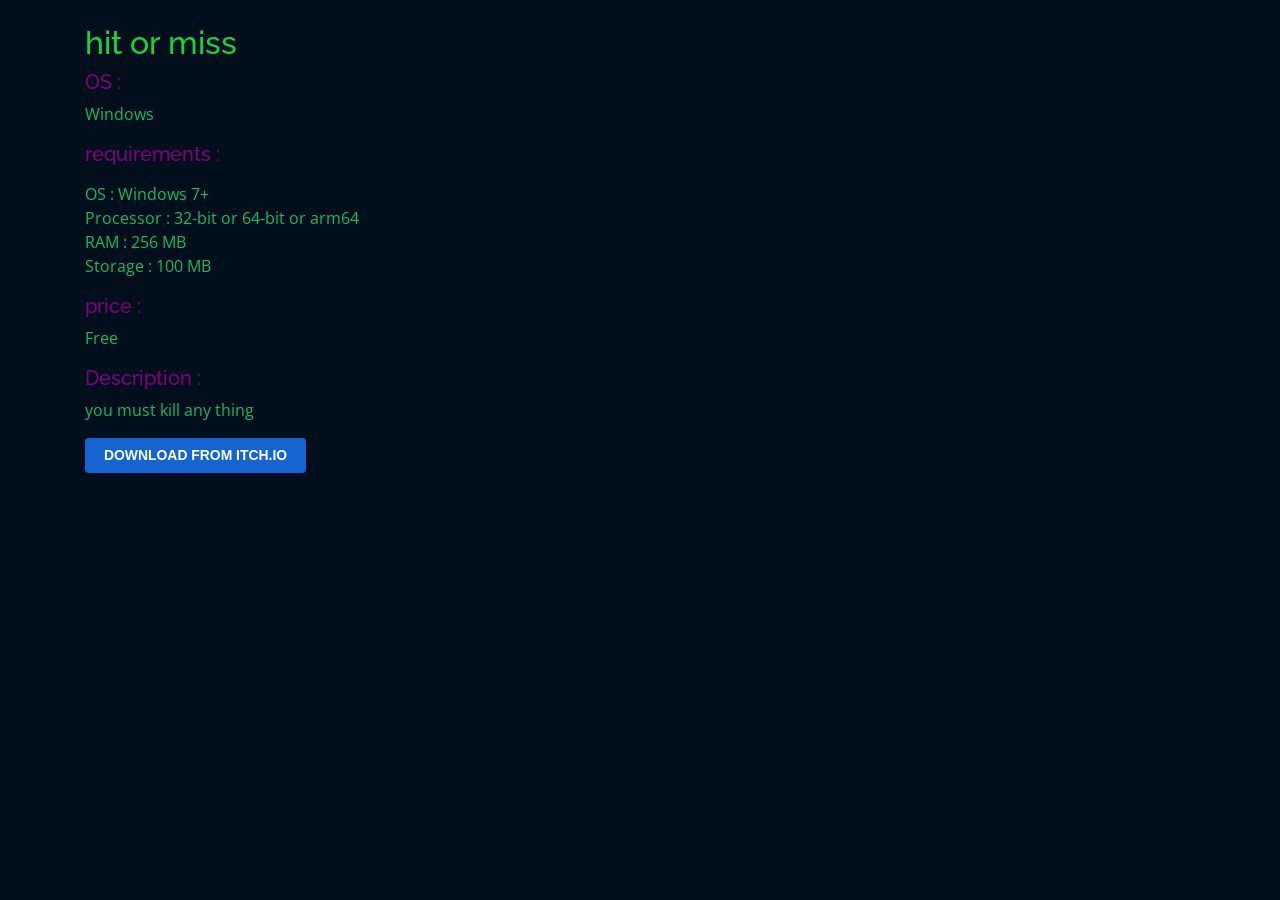
==== projects/hitormiss.html @ 4df5552c "Add files via upload" ====
<html lang="en"><head>
  <meta charset="utf-8">
  <meta content="width=device-width, initial-scale=1.0" name="viewport">

  <title>Byte | hit or miss </title>
  <meta content="" name="descriptison">
  <meta content="" name="keywords">

  <!-- Favicons -->
  <link href="../assets/img/favicon.png" rel="icon">
  <link href="../assets/img/apple-touch-icon.png" rel="apple-touch-icon">

  <!-- Google Fonts -->
  <link href="https://fonts.googleapis.com/css?family=Open+Sans:300,300i,400,400i,600,600i,700,700i|Raleway:300,300i,400,400i,500,500i,600,600i,700,700i|Poppins:300,300i,400,400i,500,500i,600,600i,700,700i" rel="stylesheet">

  <!-- Vendor CSS Files -->
  <link href="../assets/vendor/bootstrap/css/bootstrap.min.css" rel="stylesheet">
  <link href="../assets/vendor/icofont/icofont.min.css" rel="stylesheet">
  <link href="../assets/vendor/remixicon/remixicon.css" rel="stylesheet">
  <link href="../assets/vendor/owl.carousel/assets/owl.carousel.min.css" rel="stylesheet">
  <link href="../assets/vendor/boxicons/css/boxicons.min.css" rel="stylesheet">
  <link href="../assets/vendor/venobox/venobox.css" rel="stylesheet">

  <!-- Template Main CSS File -->
  <link href="../assets/css/style.css" rel="stylesheet">

  <!-- =======================================================
  * Template Name: Personal - v2.2.0
  * Template URL: https://bootstrapmade.com/personal-free-resume-bootstrap-template/
  * Author: BootstrapMade.com
  * License: https://bootstrapmade.com/license/
  ======================================================== -->
</head>

<body data-gr-c-s-loaded="true">

<!-- ======= Portfolio Details ======= -->
  <main id="main">
    <div id="portfolio-details" class="portfolio-details">
      <div class="container">

        <div class="row">

          <div class="col-lg-12 portfolio-info">
            <br>
            <h2 style="color:#12d640">hit or miss</h2>
            <div class="classificion" id="OS">
              <h5 class="title" id="OS-title">OS :</h5>
              <p>Windows </p>
            </div>
            <div class="classificion" id="requirements">
              <h5 class="title" id="requirements-title">requirements :</h5>
              <p> <div class="r"> OS : Windows 7+ </div> <div class="r">Processor : 32-bit or 64-bit or arm64 </div> <div class="r"> RAM : 256 MB </div> <div class="r"> Storage : 100 MB </div>
              </p>
            </div>
            <div class="classificion" id="price">
              <h5 class="title" id="price-title">price :</h5>
              <p>Free</p>
            </div>
            <div class=" classificion " id="Description">
              <h5 class="title" id="Description-title">Description :</h5>
              <p>
                you must kill any thing 
              </p>
            </div>
            <a href="https://byte-deve.itch.io/hit-or-miss" class="nk-btn nk-btn-rounded nk-btn-color-main-5 mid">Download from itch.io</a>
            
           <!--<p>
              The blog consist of features like viewing posts. Admin can add new post, edit posts and delete posts. User can contact admin via the contact page.
            </p>-->
            
          </div>

        </div>

      </div>
    </div><!-- End Portfolio Details -->
  </main><!-- End #main -->

 <!-- Vendor JS Files -->
  <script async="" src="//www.google-analytics.com/analytics.js"></script><script src="assets/vendor/jquery/jquery.min.js"></script>
  <script src="../assets/vendor/bootstrap/js/bootstrap.bundle.min.js"></script>
  <script src="../assets/vendor/jquery.easing/jquery.easing.min.js"></script>
  <script src="../assets/vendor/php-email-form/validate.js"></script>
  <script src="../assets/vendor/waypoints/jquery.waypoints.min.js"></script>
  <script src="../assets/vendor/counterup/counterup.min.js"></script>
  <script src="../assets/vendor/owl.carousel/owl.carousel.min.js"></script>
  <script src="../assets/vendor/isotope-layout/isotope.pkgd.min.js"></script>
  <script src="../assets/vendor/venobox/venobox.min.js"></script>

  <!-- Template Main JS File -->
  <script src="../assets/js/main.js"></script>

  <script>if( window.self == window.top ) { (function(i,s,o,g,r,a,m){i['GoogleAnalyticsObject']=r;i[r]=i[r]||function(){ (i[r].q=i[r].q||[]).push(arguments)},i[r].l=1*new Date();a=s.createElement(o), m=s.getElementsByTagName(o)[0];a.async=1;a.src=g;m.parentNode.insertBefore(a,m) })(window,document,'script','//www.google-analytics.com/analytics.js','ga'); ga('create', 'UA-55234356-4', 'auto'); ga('send', 'pageview'); } </script>

</body>
</html>
---- assets/css/style.css ----
/**
* Template Name: Personal - v2.1.0
* Template URL: https://bootstrapmade.com/personal-free-resume-bootstrap-template/
* Author: BootstrapMade.com
* License: https://bootstrapmade.com/license/
*/

/*--------------------------------------------------------------
# General
--------------------------------------------------------------*/
body {
  font-family: "Open Sans", sans-serif;
  color: #fff;
  position: relative;
  background: transparent;
}

body.dark-theme {
  /*========= HSL Color mode =========*/

  --first-color-second: hsl(var(--hue-color), 30%, 8%);
  --title-color: hsl(var(--hue-color), 8%, 95%);
  --text-color: hsl(var(--hue-color), 8%, 75%);
  --input-color: hsl(var(--hue-color), 29%, 16%);
  --body-color: hsl(var(--hue-color), 28%, 12%);
  --container-color: hsl(var(--hue-color), 29%, 16%);
  --scroll-bar-color: hsl(var(--hue-color), 12%, 48%);
  --scroll-thumb-color: hsl(var(--hue-color), 12%, 36%);
}

/*================= Button Dark/Light ===============*/
.nav__btns {
  display: flex;
  align-items: center;
}

.change-theme {
  font-size: 1.25rem;
  color: var(--title-color);
  margin-right: var(--mb-1);
  cursor: pointer;
}

.change-theme:hover {
  color: var(--first-color);
}



body::before {
  content: "";
  position: fixed;
  background: #010e1b;
  background-size: cover;
  left: 0;
  right: 0;
  top: 0;
  height: 100vh;
}

@media (min-width: 1024px) {
  body::before {
    background-attachment: fixed;
  }
}

a {
  color: #12d640;
}

a:hover {
  color: #12d640;
  text-decoration: none;
}

h1, h2, h3, h4, h5, h6 {
  font-family: "Raleway", sans-serif;
}

/*--------------------------------------------------------------
# Header
--------------------------------------------------------------*/
#header {
  transition: ease-in-out 0s;
  position: relative;
  height: 100vh;
  display: flex;
  align-items: center;
  z-index: 997;
  overflow-y: auto;
}

#header * {
  transition: ease-in-out 0s;
}

#header h1 {
  font-size: 48px;
  margin-top: 0px;
  padding: 0;
  line-height: 1;
  font-weight: 700;
  font-family: "Poppins", sans-serif;
}

#header h1 a, #header h1 a:hover {
  color: #dee2e6;
  line-height: 1;
  display: inline-block;
}

#header h2 {
  font-size: 24px;
  margin-top: 20px;
  color: #12d640;
}

#header h2 span {
  color: #ffc107;
  border-bottom: 2px solid #1c7d32;
  padding-bottom: 6px;
}

#header img {
  padding: 0;
  margin: 0;
}

#header .social-links {
  margin-top: 40px;
  display: flex;
}

#header .social-links a {
  font-size: 16px;
  display: flex;
  justify-content: center;
  align-items: center;
  background: rgba(255, 255, 255, 0.1);
  color: #fff;
  line-height: 1;
  margin-right: 8px;
  border-radius: 50%;
  width: 40px;
  height: 40px;
}

#header .social-links a:hover {
  background: #1c7d32;
}

@media (max-width: 992px) {
  #header h1 {
    font-size: 36px;
  }
  #header h2 {
    font-size: 20px;
    line-height: 30px;
  }
  #header .social-links {
    margin-top: 15px;
  }
  #header .container {
    display: flex;
    flex-direction: column;
    align-items: center;
  }
}

/*--------------------------------------------------------------
# Navigation Menu
--------------------------------------------------------------*/
/* Desktop Navigation */
.nav-menu {
  margin-top: 35px;
}

.nav-menu ul {
  display: flex;
  margin: 0;
  padding: 0;
  list-style: none;
}

.nav-menu li + li {
  margin-left: 30px;
}

.nav-menu a {
  display: block;
  position: relative;
  color: #fff;
  font-size: 19px;
  font-family: "Poppins", sans-serif;
  font-weight: 400;
}

.nav-menu a:before {
  content: "";
  position: absolute;
  width: 0;
  height: 2px;
  bottom: -4px;
  left: 0;
  background-color: #9e7f25;
  visibility: hidden;
  width: 0px;
  transition: all 0.3s ease-in-out 0s;
}

.nav-menu a:hover:before, .nav-menu li:hover > a:before, .nav-menu .active > a:before {
  visibility: visible;
  width: 25px;
}

.nav-menu a:hover, .nav-menu .active > a, .nav-menu li:hover > a {
  color: #12d640;
  text-decoration: none;
}

/* Mobile Navigation */
.mobile-nav-toggle {
  position: fixed;
  right: 15px;
  top: 15px;
  z-index: 9998;
  border: 0;
  background: none;
  font-size: 24px;
  transition: all 0.4s;
  outline: none !important;
  line-height: 1;
  cursor: pointer;
  text-align: right;
}

.mobile-nav-toggle i {
  color: #fff;
}

.mobile-nav {
  position: fixed;
  top: 55px;
  right: 15px;
  bottom: 15px;
  left: 15px;
  z-index: 9999;
  overflow-y: auto;
  background: rgba(0, 0, 0, 0.7);
  transition: ease-in-out 0s;
  opacity: 0;
  visibility: hidden;
  border-radius: 10px;
  padding: 10px 0;
  border: 2px solid rgba(255, 255, 255, 0.12);
}

.mobile-nav * {
  margin: 0;
  padding: 0;
  list-style: none;
}

.mobile-nav a {
  display: block;
  position: relative;
  color: #fff;
  padding: 10px 20px;
  font-weight: 500;
  outline: none;
}

.mobile-nav a:hover, .mobile-nav .active > a, .mobile-nav li:hover > a {
  color: #1c7d32;
  text-decoration: none;
}

.mobile-nav-overly {
  width: 100%;
  height: 100%;
  z-index: 9997;
  top: 0;
  left: 0;
  position: fixed;
  background: rgba(9, 9, 9, 0.6);
  overflow: hidden;
  display: none;
  transition: ease-in-out 0s;
}

.mobile-nav-active {
  overflow: hidden;
}

.mobile-nav-active .mobile-nav {
  opacity: 1;
  visibility: visible;
}

.mobile-nav-active .mobile-nav-toggle i {
  color: #fff;
}

/* Header Top */
#header.header-top {
  height: 90px;
  position: fixed;
  left: 0;
  top: 0;
  right: 0;
  background: #09203a;
}

#header.header-top .social-links, #header.header-top h2 {
  display: none;
}

#header.header-top h1 {
  margin-right: auto;
  font-size: 36px;
}

#header.header-top .container {
  display: flex;
  align-items: center;
}

#header.header-top .nav-menu {
  margin: 0;
}

@media (max-width: 768px) {
  #header.header-top {
    height: 60px;
  }
  #header.header-top h1 {
    font-size: 26px;
  }
}

/*--------------------------------------------------------------
# Sections General
--------------------------------------------------------------*/
section {
  overflow: hidden;
  position: absolute;
  width: 100%;
  top: 140px;
  bottom: 100%;
  opacity: 0;
  z-index: 2;
}

section.section-show {
  top: 70px;
  bottom: auto;
  opacity: 1;
  padding-bottom: 0px;
}

section .container {
  background: rgba(0, 0, 0, 0);
  padding: 30px;
}

@media (max-width: 768px) {
  section {
    top: 120px;
  }
  section.section-show {
    top: 80px;
  }
}

.section-title h2 {
  font-size: 14px;
  font-weight: 500;
  padding: 0;
  line-height: 1px;
  margin: 0 0 20px 0;
  letter-spacing: 2px;
  text-transform: uppercase;
  color: #dee2e6;
  font-family: "Poppins", sans-serif;
}

.section-title h2::after {
  content: "";
  width: 120px;
  height: 1px;
  display: inline-block;
  background: #dee2e6;
  margin: 4px 10px;
}

.section-title p {
  margin: 0;
  margin: -15px 0 15px 0;
  font-size: 36px;
  font-weight: 700;
  text-transform: uppercase;
  font-family: "Poppins", sans-serif;
  color: #fff;
}

/*--------------------------------------------------------------
# About
--------------------------------------------------------------*/
.about-me .content h3 {
  font-weight: 700;
  font-size: 26px;
  color: #1c7d32;
}

.about-me .content ul {
  list-style: none;
  padding: 0;
}

.about-me .content ul li {
  padding-bottom: 10px;
}

.about-me .content ul i {
  font-size: 20px;
  padding-right: 2px;
  color: #1c7d32;
}

.about-me .content p:last-child {
  margin-bottom: 0;
}

/*--------------------------------------------------------------
# Counts
--------------------------------------------------------------*/
.counts {
  padding: 70px 0 60px;
}

.counts .count-box {
  padding: 30px 30px 25px 30px;
  width: 100%;
  position: relative;
  text-align: center;
  background: rgba(255, 255, 255, 0.08);
}

.counts .count-box i {
  position: absolute;
  top: -25px;
  left: 50%;
  transform: translateX(-50%);
  font-size: 24px;
  background: rgba(255, 255, 255, 0.1);
  padding: 12px;
  color: #1c7d32;
  border-radius: 50px;
}

.counts .count-box span {
  font-size: 36px;
  display: block;
  font-weight: 600;
  color: #fff;
}

.counts .count-box p {
  padding: 0;
  margin: 0;
  font-family: "Raleway", sans-serif;
  font-size: 14px;
}

/*--------------------------------------------------------------
# Skills
--------------------------------------------------------------*/
.skills .progress {
  height: 50px;
  display: block;
  background: none;
}

.skills .progress .skill {
  padding: 0;
  margin: 0 0 6px 0;
  text-transform: uppercase;
  display: block;
  font-weight: 600;
  font-family: "Poppins", sans-serif;
  color: #fff;
}

.skills .progress .skill .val {
  float: right;
  font-style: normal;
}

.skills .progress-bar-wrap {
  background: rgba(255, 255, 255, 0.15);
}

.skills .progress-bar {
  width: 1px;
  height: 10px;
  transition: .9s;
  background-color: #1c7d32;
}

/*--------------------------------------------------------------
# Interests
--------------------------------------------------------------*/
.interests .icon-box {
  display: flex;
  align-items: center;
  padding: 20px;
  background: #09203a;
  transition: ease-in-out 0.3s;
}


.interests .icon-box i {
  font-size: 32px;
  padding-right: 10px;
  line-height: 1;
}

.interests .icon-box h3 {
  font-weight: 700;
  margin: 0;
  padding: 0;
  line-height: 1;
  font-size: 16px;
  color: #fff;
}

.interests .icon-box:hover {
  background: #042b56eb;
}

/*--------------------------------------------------------------
# Testimonials
--------------------------------------------------------------*/
.testimonials .testimonial-item {
  box-sizing: content-box;
  min-height: 320px;
}

.testimonials .testimonial-item .testimonial-img {
  width: 90px;
  border-radius: 50%;
  margin: -40px 0 0 40px;
  position: relative;
  z-index: 2;
  border: 6px solid rgba(255, 255, 255, 0.12);
}

.testimonials .testimonial-item h3 {
  font-size: 18px;
  font-weight: bold;
  margin: 10px 0 5px 45px;
  color: #fff;
}

.testimonials .testimonial-item h4 {
  font-size: 14px;
  color: #999;
  margin: 0 0 0 45px;
}

.testimonials .testimonial-item .quote-icon-left, .testimonials .testimonial-item .quote-icon-right {
  color: rgba(255, 255, 255, 0.25);
  font-size: 26px;
}

.testimonials .testimonial-item .quote-icon-left {
  display: inline-block;
  left: -5px;
  position: relative;
}

.testimonials .testimonial-item .quote-icon-right {
  display: inline-block;
  right: -5px;
  position: relative;
  top: 10px;
}

.testimonials .testimonial-item p {
  font-style: italic;
  margin: 0 15px 0 15px;
  padding: 20px 20px 60px 20px;
  background: rgba(255, 255, 255, 0.1);
  position: relative;
  border-radius: 6px;
  position: relative;
  z-index: 1;
}

.testimonials .owl-nav, .testimonials .owl-dots {
  margin-top: 5px;
  text-align: center;
}

.testimonials .owl-dot {
  display: inline-block;
  margin: 0 5px;
  width: 12px;
  height: 12px;
  border-radius: 50%;
  background-color: rgba(255, 255, 255, 0.3) !important;
}

.testimonials .owl-dot.active {
  background-color: #1c7d32 !important;
}

@media (max-width: 767px) {
  .testimonials {
    margin: 30px 10px;
  }
}

/*--------------------------------------------------------------
# Resume
--------------------------------------------------------------*/
.resume .resume-title {
  font-size: 26px;
  font-weight: 700;
  margin-top: 20px;
  margin-bottom: 20px;
  color: #fff;
}

.resume .resume-item {
  padding: 0 0 20px 20px;
  margin-top: -2px;
  border-left: 2px solid rgba(255, 255, 255, 0.2);
  position: relative;
}

.resume .resume-item h4 {
  line-height: 18px;
  font-size: 18px;
  font-weight: 600;
  text-transform: uppercase;
  font-family: "Poppins", sans-serif;
  color: #1c7d32;
  margin-bottom: 10px;
}

.resume .resume-item h5 {
  font-size: 16px;
  background: rgba(255, 255, 255, 0.15);
  padding: 5px 15px;
  display: inline-block;
  font-weight: 600;
  margin-bottom: 10px;
}

.resume .resume-item ul {
  padding-left: 20px;
}

.resume .resume-item ul li {
  padding-bottom: 10px;
}

.resume .resume-item:last-child {
  padding-bottom: 0;
}

.resume .resume-item::before {
  content: "";
  position: absolute;
  width: 16px;
  height: 16px;
  border-radius: 50px;
  left: -9px;
  top: 0;
  background: #9e7f25;
  border: 2px solid #9e7f25;
}

/*--------------------------------------------------------------
# Services
--------------------------------------------------------------*/
.services .icon-box {
  text-align: center;
  background: #09203a;
  padding: 40px 40px;
  transition: all ease-in-out 0.3s;
  margin: 10px
}

.services .icon-box .icon {
  margin: 0 auto;
  width: 64px;
  height: 64px;
  background: #1c7d32;
  border-radius: 5px;
  transition: all .3s ease-out 0s;
  display: flex;
  align-items: center;
  justify-content: center;
  margin-bottom: 20px;
  transform-style: preserve-3d;
}

.services .icon-box .icon i {
  color: #fff;
  font-size: 28px;
}

.services .icon-box .icon::before {
  position: absolute;
  content: '';
  left: -8px;
  top: -8px;
  height: 100%;
  width: 100%;
  background: rgba(255, 255, 255, 0.15);
  border-radius: 5px;
  transition: all .3s ease-out 0s;
  transform: translateZ(-1px);
}

.services .icon-box h4 {
  font-weight: 700;
  margin-bottom: 15px;
  font-size: 24px;
}

.services .icon-box h4 a {
  color: #fff;
}

.services .icon-box p {
  line-height: 24px;
  font-size: 14px;
  margin-bottom: 0;
}

.services .icon-box:hover {
  background: #042e5f;
  border-color: #1c7d32;
}

.services .icon-box:hover .icon {
  background: #fff;
}

.services .icon-box:hover .icon i {
  color: #1c7d32;
}

.services .icon-box:hover .icon::before {
  background: #35e888;
}

.services .icon-box:hover h4 a, .services .icon-box:hover p {
  color: #12d640;
}

/*--------------------------------------------------------------
# Portfolio
--------------------------------------------------------------*/
.portfolio .portfolio-item {
  margin-bottom: 30px;
}

.portfolio #portfolio-flters {
  padding: 0;
  margin: 0 auto 15px auto;
  list-style: none;
  text-align: center;
  border-radius: 50px;
  padding: 2px 15px;
}

.portfolio #portfolio-flters li {
  cursor: pointer;
  display: inline-block;
  padding: 8px 16px 10px 16px;
  font-size: 14px;
  font-weight: 600;
  line-height: 1;
  text-transform: uppercase;
  color: #fff;
  background: rgba(255, 255, 255, 0.1);
  margin: 0 3px 10px 3px;
  transition: all 0.3s ease-in-out;
  border-radius: 4px;
}

.portfolio #portfolio-flters li:hover, .portfolio #portfolio-flters li.filter-active {
  background: #1c7d32;
}

.portfolio #portfolio-flters li:last-child {
  margin-right: 0;
}

.portfolio .portfolio-wrap {
  transition: 0.3s;
  position: relative;
  overflow: hidden;
  z-index: 1;
  background: rgba(0, 0, 0, 0.6);
}

.portfolio .portfolio-wrap::before {
  content: "";
  background: rgba(0, 0, 0, 0.6);
  position: absolute;
  left: 30px;
  right: 30px;
  top: 30px;
  bottom: 30px;
  transition: all ease-in-out 0.3s;
  z-index: 2;
  opacity: 0;
}

.portfolio .portfolio-wrap .portfolio-info {
  opacity: 0;
  position: absolute;
  top: 0;
  left: 0;
  right: 0;
  bottom: 0;
  text-align: center;
  z-index: 3;
  transition: all ease-in-out 0.3s;
  display: flex;
  flex-direction: column;
  justify-content: center;
  align-items: center;
}

.portfolio .portfolio-wrap .portfolio-info::before {
  display: block;
  content: "";
  width: 48px;
  height: 48px;
  position: absolute;
  top: 35px;
  left: 35px;
  border-top: 3px solid #fff;
  border-left: 3px solid #fff;
  transition: all 0.5s ease 0s;
  z-index: 9994;
}

.portfolio .portfolio-wrap .portfolio-info::after {
  display: block;
  content: "";
  width: 48px;
  height: 48px;
  position: absolute;
  bottom: 35px;
  right: 35px;
  border-bottom: 3px solid #fff;
  border-right: 3px solid #fff;
  transition: all 0.5s ease 0s;
  z-index: 9994;
}

.portfolio .portfolio-wrap .portfolio-info h4 {
  font-size: 20px;
  color: #fff;
  font-weight: 600;
}

.portfolio .portfolio-wrap .portfolio-info p {
  color: #ffffff;
  font-size: 14px;
  text-transform: uppercase;
  padding: 0;
  margin: 0;
}

.portfolio .portfolio-wrap .portfolio-links {
  text-align: center;
  z-index: 4;
}

.portfolio .portfolio-wrap .portfolio-links a {
  color: #fff;
  margin: 0 2px;
  font-size: 28px;
  display: inline-block;
  transition: 0.3s;
}

.portfolio .portfolio-wrap .portfolio-links a:hover {
  color: #63eda3;
}

.portfolio .portfolio-wrap:hover::before {
  top: 0;
  left: 0;
  right: 0;
  bottom: 0;
  opacity: 1;
}

.portfolio .portfolio-wrap:hover .portfolio-info {
  opacity: 1;
}

.portfolio .portfolio-wrap:hover .portfolio-info::before {
  top: 15px;
  left: 15px;
}

.portfolio .portfolio-wrap:hover .portfolio-info::after {
  bottom: 15px;
  right: 15px;
}

/*--------------------------------------------------------------
# Contact
--------------------------------------------------------------*/
.contact .info-box {
  color: #444444;
  padding: 20px;
  width: 100%;
  background: #09203a;
}

.contact .info-box i.bx {
  font-size: 24px;
  color: #dee2e6;
  border-radius: 50%;
  padding: 14px;
  float: left;
  background: rgba(255, 255, 255, 0.1);
}

.contact .info-box h3 {
  font-size: 20px;
  color: #28a745;
  font-weight: 700;
  margin: 10px 0 8px 68px;
}

.contact .info-box p {
  padding: 0;
  color: #fff;
  line-height: 24px;
  font-size: 14px;
  margin: 0 0 0 68px;
}

.contact .info-box .social-links {
  margin: 5px 0 0 68px;
  display: flex;
}

.contact .info-box .social-links a {
  font-size: 18px;
  display: inline-block;
  color: #fff;
  line-height: 1;
  margin-right: 12px;
  transition: 0.3s;
}

.contact .info-box .social-links a:hover {
  color: #12d640;
}

.contact .php-email-form {
  padding: 30px;
  background: rgba(255, 255, 255, 0.08);
}

.contact .php-email-form .validate {
  display: none;
  color: red;
  margin: 0 0 15px 0;
  font-weight: 400;
  font-size: 13px;
}

.contact .php-email-form .error-message {
  display: none;
  background: rgba(255, 255, 255, 0.08);
  background: #ed3c0d;
  text-align: center;
  padding: 15px;
  font-weight: 600;
}

.contact .php-email-form .sent-message {
  display: none;
  background: rgba(255, 255, 255, 0.08);
  background: #1c7d32;
  text-align: center;
  padding: 15px;
  font-weight: 600;
}

.contact .php-email-form .loading {
  display: none;
  background: rgba(255, 255, 255, 0.08);
  text-align: center;
  padding: 15px;
}

.contact .php-email-form .loading:before {
  content: "";
  display: inline-block;
  border-radius: 50%;
  width: 24px;
  height: 24px;
  margin: 0 10px -6px 0;
  border: 3px solid #1c7d32;
  border-top-color: #eee;
  -webkit-animation: animate-loading 1s linear infinite;
  animation: animate-loading 1s linear infinite;
}

.contact .php-email-form input, .contact .php-email-form textarea {
  border-radius: 0;
  box-shadow: none;
  font-size: 14px;
  background: rgba(255, 255, 255, 0.08);
  border: 0;
  transition: 0.3s;
  color: #fff;
}

.contact .php-email-form input:focus, .contact .php-email-form textarea:focus {
  background-color: rgba(255, 255, 255, 0.11);
}

.contact .php-email-form input::-webkit-input-placeholder, .contact .php-email-form textarea::-webkit-input-placeholder {
  color: rgba(255, 255, 255, 0.3);
  opacity: 1;
}

.contact .php-email-form input::-moz-placeholder, .contact .php-email-form textarea::-moz-placeholder {
  color: rgba(255, 255, 255, 0.3);
  opacity: 1;
}

.contact .php-email-form input:-ms-input-placeholder, .contact .php-email-form textarea:-ms-input-placeholder {
  color: rgba(255, 255, 255, 0.3);
  opacity: 1;
}

.contact .php-email-form input::-ms-input-placeholder, .contact .php-email-form textarea::-ms-input-placeholder {
  color: rgba(255, 255, 255, 0.3);
  opacity: 1;
}

.contact .php-email-form input::placeholder, .contact .php-email-form textarea::placeholder {
  color: rgba(255, 255, 255, 0.3);
  opacity: 1;
}

.contact .php-email-form input {
  padding: 20px 15px;
}

.contact .php-email-form textarea {
  padding: 12px 15px;
}

.contact .php-email-form button[type="submit"] {
  background: #1c7d32;
  border: 0;
  padding: 10px 30px;
  color: #fff;
  transition: 0.4s;
  border-radius: 4px;
}

.contact .php-email-form button[type="submit"]:hover {
  background: #15bb62;
}

@-webkit-keyframes animate-loading {
  0% {
    transform: rotate(0deg);
  }
  100% {
    transform: rotate(360deg);
  }
}

@keyframes animate-loading {
  0% {
    transform: rotate(0deg);
  }
  100% {
    transform: rotate(360deg);
  }
}

#copy{
  text-align: center
}


.classificion {
  color: purple
}

.classificion p {
  color: #15bb62
}


.r {
  color: #15bb62
}


#download {
  align-content: center;
}
.nk-btn {
    display: inline-block;
    padding: 9px 19px;
    font-family: "Montserrat", sans-serif;
    font-size: .87rem;
    font-weight: 600;
    line-height: 1.2;
    text-align: center;
    text-transform: uppercase;
    white-space: nowrap;
    vertical-align: middle;
    cursor: pointer;
    -webkit-user-select: none;
       -moz-user-select: none;
        -ms-user-select: none;
            user-select: none;
    border: 0;
    -webkit-transition: .15s all;
    -o-transition: .15s all;
    transition: .15s all;
}

.nk-btn, .nk-btn:hover, .nk-btn.hover, .nk-btn:active, .nk-btn.active, .nk-btn:focus {
    color: #fff;
    text-decoration: none;
}

.nk-btn.nk-btn-outline {
    padding-top: 8px;
    padding-bottom: 8px;
}
.nk-btn-rounded {
    border-radius: 4px;
}
.nk-btn-color-main-5 {
    background-color: #1464d2;
    border-color: #0f499a;
    border-style: solid;
}

.nk-btn-color-main-5:hover, .nk-btn-color-main-5.hover {
    background-color: #2578ea;
    border-color: #458ced;
}

.nk-btn-color-main-5:active, .nk-btn-color-main-5.active {
    background-color: #458ced;
    border-color: #66a0f0;
}

.nk-btn-color-main-5.nk-btn-outline {
    color: #1464d2;
}

.nk-btn-color-main-5.nk-btn-outline:hover, .nk-btn-color-main-5.nk-btn-outline.hover {
    color: #104ea3;
}

.nk-btn-color-main-5.nk-btn-outline:active, .nk-btn-color-main-5.nk-btn-outline.active {
    color: #0b3875;
}
.mid{
  text-align: center
}
/*--------------------------------------------------------------
# Credits
--------------------------------------------------------------*/
.credits {
  position: fixed;
  right: 15px;
  bottom: 15px;
  font-size: 13px;
  color: #fff;
  z-index: 1;
}

.credits a {
  color: #1c7d32;
  transition: 0.3s;
}

.credits a:hover {
  color: #fff;
}

@media (max-width: 992px) {
  .credits {
    left: 50%;
    right: 0;
    transform: translateX(-50%);
  }
}
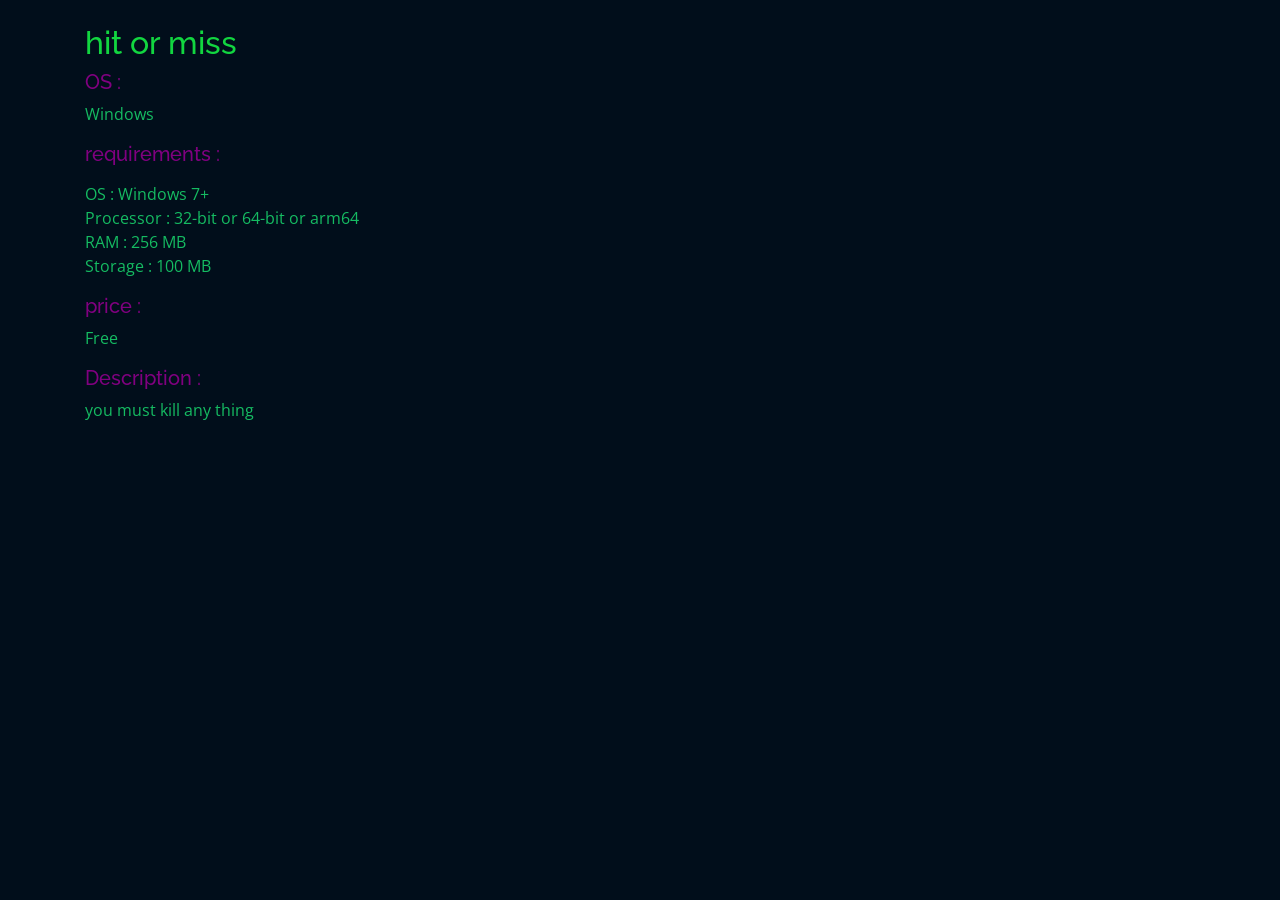
==== commit 7063d17e: "Add files via upload" ====
--- a/projects/hitormiss.html
+++ b/projects/hitormiss.html
@@ -61,12 +61,12 @@
               <h5 class="title" id="Description-title">Description :</h5>
               <p>
                 you must kill any thing 
+
               </p>
             </div>
-            <a href="https://byte-deve.itch.io/hit-or-miss" class="nk-btn nk-btn-rounded nk-btn-color-main-5 mid">Download from itch.io</a>
-            
+             
            <!--<p>
-              The blog consist of features like viewing posts. Admin can add new post, edit posts and delete posts. User can contact admin via the contact page.
+              The blog consist of features li>ke viewing posts. Admin can add new post, edit posts and delete posts. User can contact admin via the contact page.
             </p>-->
             
           </div>
